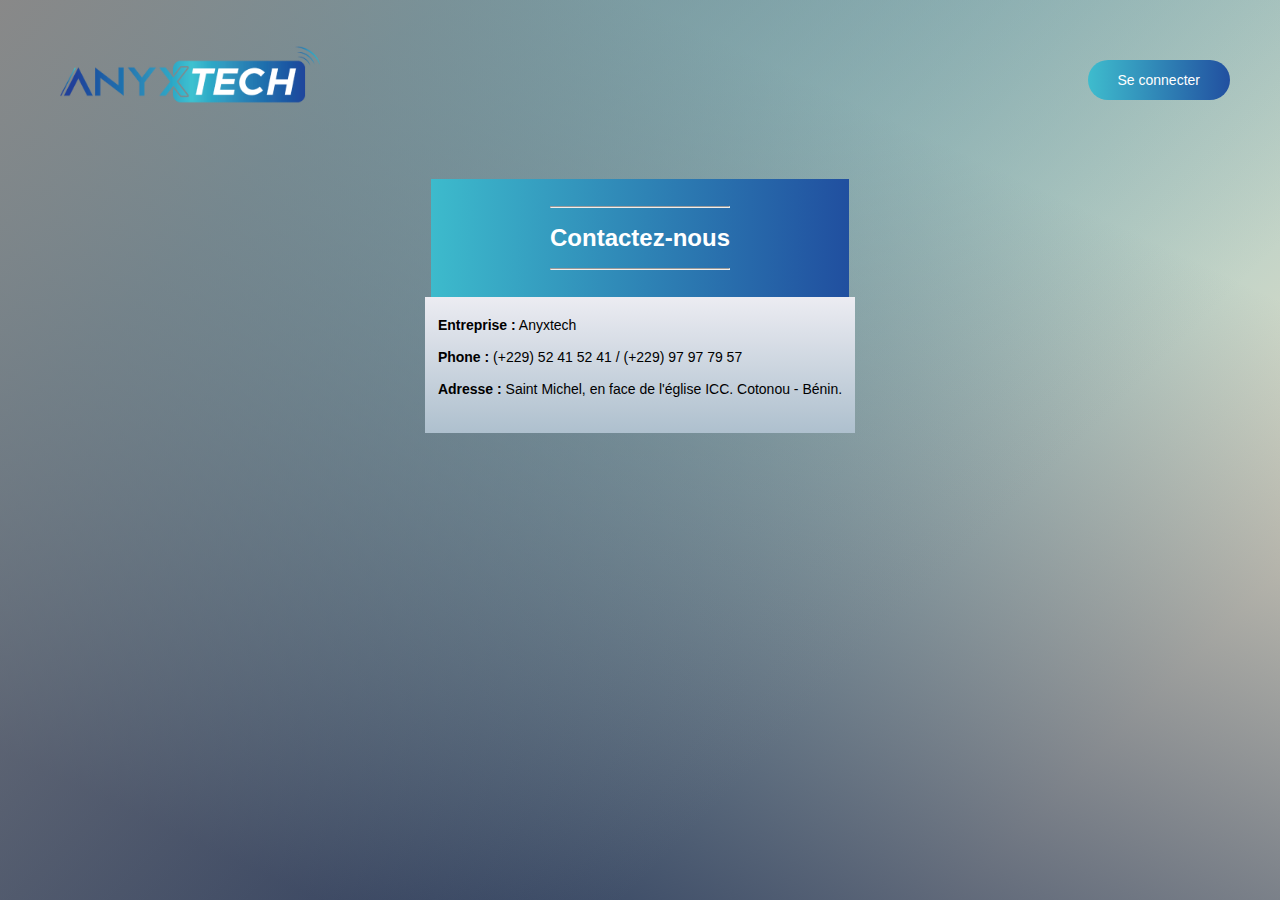
==== contact.html @ f5818433 "Modification de l'interface du portail captif" ====
<!DOCTYPE html>
<html lang="en">
<head>
    <meta charset="UTF-8">
    <meta http-equiv="X-UA-Compatible" content="IE=edge">
    <meta name="viewport" content="width=device-width, initial-scale=1.0">
    <link rel="stylesheet" href="./css/style.css">
    <link rel="apple-touch-icon" sizes="180x180" href="./img/apple-touch-icon.png">
    <link rel="icon" type="image/png" sizes="32x32" href="./img/favicon-32x32.png">
    <link rel="icon" type="image/png" sizes="16x16" href="./img/favicon-16x16.png">
    <link rel="manifest" href="./img/site.webmanifest">
    <link rel="mask-icon" href="./img/safari-pinned-tab.svg" color="#5bbad5">
    <meta name="msapplication-TileColor" content="#da532c">
    <meta name="theme-color" content="#ffffff">
    <link rel="stylesheet" href="style/css/font-awesome.min.css">
	<link rel="stylesheet" href="style/css/font-awesome.css">
    <title>Contactez-nous</title>
</head>
<body>
     <!-- debut de ma navbar -->
  <nav class="navbar">
    <a href="#"><img src="./img/logo-anyx 1.png" alt="" class="img"></a>
    <a href="./login.html" class="connecter">Se connecter</a>
  </nav>
  <!-- fin de ma navbar -->
    <div class="col-md-4">
        <div class="login-content">
            <div class="section-title">
                <div class="divider">
                    <hr><h1>Contactez-nous</h1><hr>
                </div>
            </div>
        </div>
        <div class="input-center">							
            <p><i class="fa fa-user fa-fw"></i> <strong>Entreprise :</strong>  Anyxtech</p><br>
            <p><i class="fa fa-phone fa-fw"></i> <strong>Phone :</strong>  (+229) 52 41 52 41 / (+229) 97 97 79 57</p><br>
            <p><i class="fa fa-paper-plane fa-fw"></i> <strong>Adresse :</strong>  Saint Michel, en face de l'église ICC. Cotonou - Bénin.</p><br>				
        </div>
    </div>
</body>
</html>
---- css/style.css ----
a,body,div,form,html,img,input,label,p,span{margin:0;padding:0;border:0;font-family:sans-serif,Arial}body,html{min-height:100%;overflow-x:hidden}body{background:#a2a09b;background:-webkit-linear-gradient(315deg,hsla(236.6,0%,53.52%,1) 0,hsla(236.6,0%,53.52%,0) 70%),-webkit-linear-gradient(65deg,hsla(220.75,34.93%,26.52%,1) 10%,hsla(220.75,34.93%,26.52%,0) 80%),-webkit-linear-gradient(135deg,hsla(46.42,36.62%,83.92%,1) 15%,hsla(46.42,36.62%,83.92%,0) 80%),-webkit-linear-gradient(205deg,hsla(191.32,50.68%,56.45%,1) 100%,hsla(191.32,50.68%,56.45%,0) 70%);background:linear-gradient(135deg,hsla(236.6,0%,53.52%,1) 0,hsla(236.6,0%,53.52%,0) 70%),linear-gradient(25deg,hsla(220.75,34.93%,26.52%,1) 10%,hsla(220.75,34.93%,26.52%,0) 80%),linear-gradient(315deg,hsla(46.42,36.62%,83.92%,1) 15%,hsla(46.42,36.62%,83.92%,0) 80%),linear-gradient(245deg,hsla(191.32,50.68%,56.45%,1) 100%,hsla(191.32,50.68%,56.45%,0) 70%)}a{color:#486173}input,label{vertical-align:middle;white-space:normal;background:0 0;line-height:1}label{position:relative;display:block}p::first-letter{text-transform:uppercase}.main{min-height:calc(100vh - 90px);width:100%;display:-webkit-box;display:-ms-flexbox;display:flex;-webkit-box-orient:vertical;-webkit-box-direction:normal;-ms-flex-direction:column;flex-direction:column}.ie-fixMinHeight{display:-webkit-box;display:-ms-flexbox;display:flex}.ico{height:16px;position:absolute;top:0;left:0;margin-top:13px;margin-left:14px}.logo{max-width:200px;display:block;margin:0 auto 30px auto}.logo *{fill:#fff}.lite .logo *{fill:#444}h1{text-align:center;color:#fff;font-size:24px!important}*{-webkit-box-sizing:border-box;box-sizing:border-box;font-size:16px}.wrap{margin:auto;padding:40px;-webkit-transition:width .3s ease-in-out;transition:width .3s ease-in-out}@media only screen and (min-width:1px) and (max-width:575px){.wrap{width:100%}}form{width:100%;margin-bottom:20px}@-webkit-keyframes fadeIn{from{opacity:0}to{opacity:1}}@keyframes fadeIn{from{opacity:0}to{opacity:1}}.fadeIn{-webkit-animation-name:fadeIn;animation-name:fadeIn}.animated{-webkit-animation-duration:1s;animation-duration:1s;-webkit-animation-fill-mode:both;animation-fill-mode:both}.info{color:#fff;text-align:center;margin-bottom:30px}input{outline:0;-webkit-appearance:none;-moz-appearance:none;appearance:none}input:focus{outline:0}input[type=password],input[type=text]{width:100%;border:1px solid background-color: rgba(255,255,255,.8);height:44px;padding:3px 20px 3px 40px;margin-bottom:20px;border-radius:6px;background-color:rgba(255,255,255,.8);-webkit-transition:-webkit-box-shadow .3s ease-in-out;transition:-webkit-box-shadow .3s ease-in-out;transition:box-shadow .3s ease-in-out;transition:box-shadow .3s ease-in-out,-webkit-box-shadow .3s ease-in-out}input[type=password]:focus,input[type=text]:focus{-webkit-box-shadow:0 0 5px 0 rgba(255,255,255,1);box-shadow:0 0 5px 0 rgba(255,255,255,1)}.bt{opacity:.4}input[type=submit]{background-color: #0047AB;color:#fff;border:0;cursor:pointer;text-align:center;width:100%;height:44px;border-radius:6px;-webkit-transition:background .3s ease-in-out;transition:background .3s ease-in-out}input[type=submit]:focus,input[type=submit]:hover{background-color: #0a62f0;transition-timing-function: ease-in-out;transition-property: all;transition-duration: 300ms;}table{border-collapse:collapse;width:100%;margin-bottom:20px}table td{color:#fff;border-bottom:1px solid #e6e6e6;padding:10px 4px 10px 0}table td:first-child{font-weight:700}.lite{background:#fff}.lite input[type=password],.lite input[type=text]{border:1px solid #c3c3c3}.lite .info,.lite h1,.lite table td{color:#444}.lite input[type=password]:focus,.lite input[type=text]:focus{-webkit-box-shadow:0 0 5px 0 rgba(62,77,89,.2);box-shadow:0 0 5px 0 rgba(62,77,89,.2)}.dark{background:#343434}.dark input[type=submit]{background:#dc3a41}.dark input[type=submit]:focus,.dark input[type=submit]:hover{background:#b92f35}.dark input[type=password],.dark input[type=text]{background-color:#fff}.dark a{color:#dc3a41}.dark table td{border-bottom:1px solid #505050}.info.alert{color:#da3d41}@media (min-width:576px){.wrap{width:410px}*{font-size:14px!important}}
@import url('https://fonts.googleapis.com/css2?family=Montserrat:wght@100;200;300;400;500;600&display=swap');
*{font-family: "Montserrat", sans-serif;}
/* Navbar */
.navbar{
    display: flex;
    align-items: center;
    width: 100%;
    padding-top: 2rem;
    padding-bottom: 2rem;
    padding-left: 50px;
    padding-right: 50px;
    justify-content: space-between;
  }
  
  .navbar .img {
    max-width: 44rem;
    width: 20rem;
    cursor: pointer;
  }

  .container {
    display: flex;
    justify-content: center;
    text-align: center;
  }
  
  .container .imglogin{
    width: 15rem;
    max-width: 100%;
  }
  .connecter{
    background: linear-gradient(to right, rgba(59, 188, 206, 0.97), rgba(29, 76, 159, 0.97));
    font-style: normal;
    font-weight: 400;
    transition-duration: 500ms;
    text-decoration: none;
    color: #fff;
    padding: 12px 30px;
    border-radius: 20px;
  }
  
  .connecter:hover{
    background: linear-gradient(to right, rgba(29, 76, 159, 0.97),  rgba(59, 188, 206, 0.97));
    /* color: red; */
    transition-property: background-image;
    transition-timing-function: ease-in-out;
    transition-duration: 500ms;
  }
  
  /* Section */
  .section{
    position: absolute;
    top: 120px;
    bottom: 0;
    left: 0;
    right: 0;
  }
  
  .h1 {
    font-style: normal;
    font-weight: 400px;
    line-height: 83px;
    text-align: center;
    font-size: 100px;
    margin-top: 2rem;
  }

  .direction{
    text-align: center;
    margin-top: 20px;
  }
  
  .direction .button{
    font-family: cursive;
    font-weight: bold;
    background-color: #ffffff44;
    border: none;
    width: 50px;
    height: 50px;
    border-radius: 50%;
    transition: 0.5s;
    margin: 0 10px;
  }
  .direction .button:hover{
    background-color: #ffffff;
  }

  /* Slider */
  .container-swiper {
    background-color: red;
    display: flex;
    align-items: center;
    justify-content: center;
    margin-top: 30px;
  }
  
  .sous-container{
    display: flex;
    align-items: center;
    justify-content: center;
  }
  
  .slide-content1 {
    width: 300px;
    max-width: 250px;
    overflow: hidden;
  }
  
  .wrapper1 {
    position: relative;
    display: flex;
    flex-wrap: nowrap;
    border-radius: 25px;
  }

  #list{
    display: flex;
    width: max-content;
  }

  #formList{
    width: 860px;
    max-width: 100%;
    overflow: auto;
    margin: 0 auto;
    scroll-behavior: smooth;
    scroll-snap-type: both;
  }

  #formList::-webkit-scrollbar{
    display: none;
  }

  .un-element {
    border-radius: 30px;
    width: 200px;
    cursor: pointer;
    background-image: linear-gradient(to top, #AEC0CE, #ECECF2);
    overflow: hidden;
    transition: 0.5s;
    margin: 10px;
    scroll-snap-align: start;
  }
  
  .div-internet {
    display: flex;
    flex-direction: column;
    align-items: center;
    padding-top: 18px;
    padding-bottom: 18px;
    padding-left: 14px;
    padding-right: 14px;
    background-color: silver;
    border-top-left-radius: 25px;
    border-top-right-radius: 25px;
  }
  .Internet{
    font-weight: 900;
  }
  
  .container-prixDurer {
    background-color: #fff;
    border-bottom-left-radius: 25px;
    border-bottom-right-radius: 25px;
  }
  
  .sous-container-prixDurer{
    display: flex;
    flex-direction: column;
    align-items: center;
  }
  
  .conteneur-durer {
    display: flex;
    align-items: center;
    padding-top: 10px;
    padding-bottom: 10px;
    padding-left: 14px;
    padding-right: 14px;
    gap: 4px;
  }
  
  .conteneur-prix{
    display: flex;
    align-items: center;
    padding-top: 10px;
    padding-bottom: 10px;
    padding-left: 5px;
    padding-right: 5px;
    gap: 4px;
  }
  
  .lien-souscrire{
    display: flex;
    align-items: center;
    padding-top: 10px;
    padding-bottom: 10px;
    padding-left: 14px;
    padding-right: 14px;
    background-color: #0047AB;
    justify-content: center;
    border-bottom-left-radius: 25px;
    border-bottom-right-radius: 25px;
    cursor: pointer;
    text-decoration: none;
    color: white;
  }
  /* Lorsque le survol est activé */
.lien-souscrire:hover {
  background-color: #0a62f0;
  transition-timing-function: ease-in-out;
  transition-property: all;
  transition-duration: 300ms;
}

  .footer {
    background-color: #0047AB;
    padding-top: 10px;
    padding-bottom: 10px;
    padding-left: 10px;
    padding-right: 10px;
    position: absolute;
    bottom: 0;
    width: 100%;
  }
  
  .footer .p {
    font-family: sans-serif;
    font-style: normal;
    font-weight: normal;
    
    font-size: 1rem;
    text-align: center;
    color: #fff;
  }

  .col-md-4{
    display: flex;
    flex-direction: column;
    justify-content: center;
    align-items: center;
    margin-top: 20px;
  }
/* .divider{
  display: flex;
} */
  .col-md-4 .login-content{
    /* background-color: #0047AB; */
    background: linear-gradient(to right, rgba(59, 188, 206, 0.97), rgba(29, 76, 159, 0.97));
    padding: 20px 119px;
    max-width: 574px;
    margin: 0 12px;
  }

  .input-center{
    background-image: linear-gradient(to top, #AEC0CE, #ECECF2);
    padding: 20px 13px;
    max-width: 574px;
    margin: 0 12px;
  }

  .voir-offres{
    color: #0047AB;
    text-decoration: none;
    text-align: center;
    margin-top: 30px;
    font-weight: 900;
  }

  .voir-offres:hover{
    text-decoration: underline;
    transition-timing-function: ease-in-out;
    transition-property: all;
    transition-duration: 300ms;
  }

@media screen and (min-width:457px) and (max-width:575px) {
  .col-md-4 .login-content{
    padding: 20px 148px;
  }
}
@media screen and (max-width:580px) {
  .navbar{
    display: flex;
    align-items: center;
    width: 100%;
    padding-top: 2rem;
    padding-bottom: 2rem;
    padding-left: 20px;
    padding-right: 20px;
    justify-content: space-between;
  }
  .navbar .img {
    max-width: 44rem;
    width: 11rem;
    cursor: pointer;
  }
  .connecter{
    padding: 8px 20px;
  }
}

@media screen and (max-width:1024px) {
  .item{
    width: calc(33.3vw - 20px);
  }
  #formList{
    margin: 0 10px;
  }
}

@media screen and (min-width:1025px){
  #formList{
    display: flex;
    justify-content: center;
    align-content: center;
  }
}
@media screen and (min-width:880px) and (max-width:1024px){
  #formList{
    width: 995px;
  }
}
@media screen and (max-width:768px) {
  .item{
    width: calc(50vw - 20px);
  }
  #formList{
    margin: 0 10px;
  }
  .direction{
    display: none;
  }
}
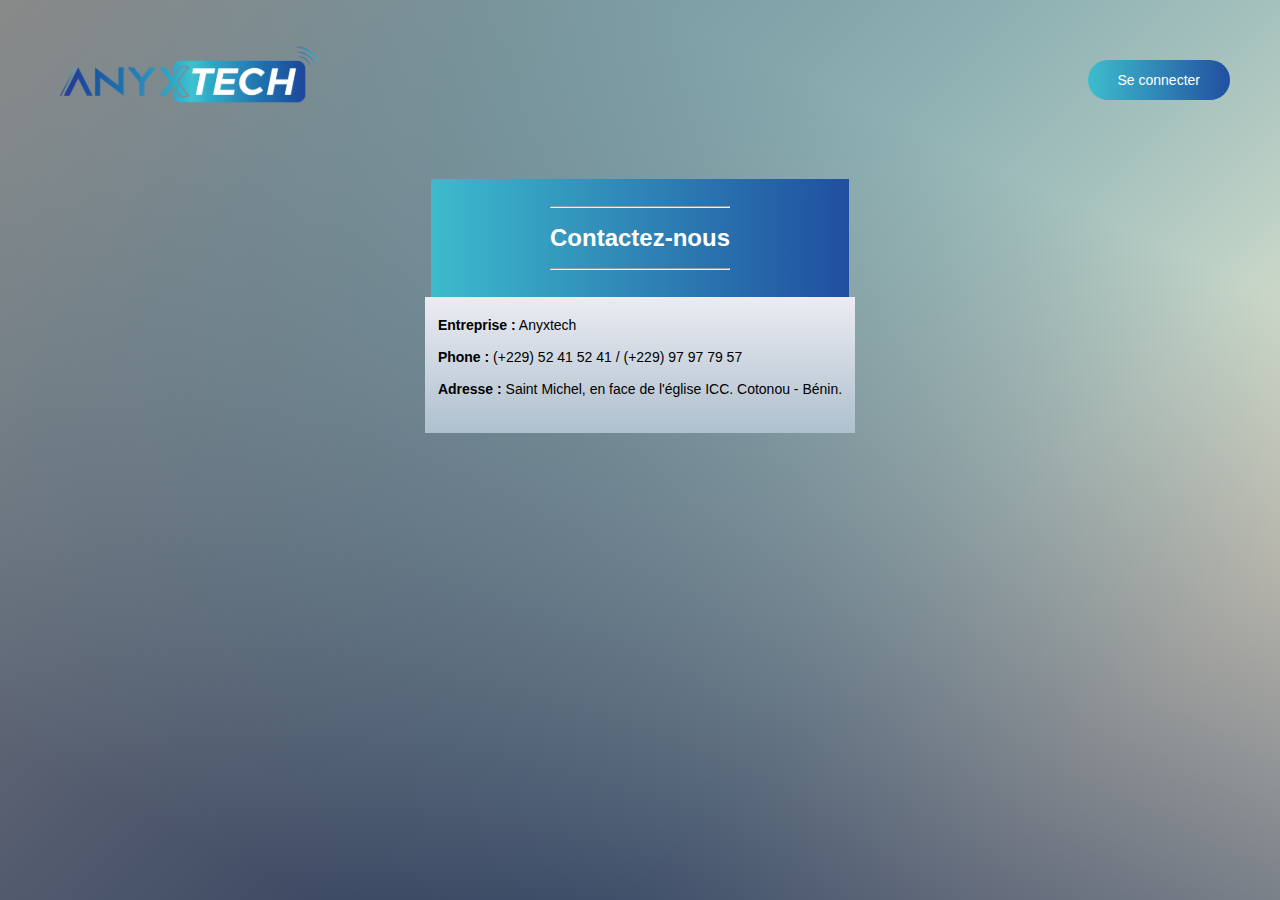
==== commit e7c2903a: "Modification de l'interface" ====
--- a/contact.html
+++ b/contact.html
@@ -19,7 +19,7 @@
 <body>
      <!-- debut de ma navbar -->
   <nav class="navbar">
-    <a href="#"><img src="./img/logo-anyx 1.png" alt="" class="img"></a>
+    <a href="#"><img src="./img/logo-anyx.svg" alt="" class="img"></a>
     <a href="./login.html" class="connecter">Se connecter</a>
   </nav>
   <!-- fin de ma navbar -->
--- a/css/style.css
+++ b/css/style.css
@@ -65,6 +65,11 @@
     text-align: center;
     font-size: 100px;
     margin-top: 2rem;
+  }
+
+  .logo-simple{
+    width: 2.5rem;
+    height: 1rem;
   }
 
   .direction{
@@ -89,7 +94,7 @@
 
   /* Slider */
   .container-swiper {
-    background-color: red;
+    /* background-color: red; */
     display: flex;
     align-items: center;
     justify-content: center;
@@ -116,11 +121,13 @@
   }
 
   #list{
+    /* background-color: red; */
     display: flex;
     width: max-content;
   }
 
   #formList{
+    /* background-color: red; */
     width: 860px;
     max-width: 100%;
     overflow: auto;
@@ -333,4 +340,10 @@
   .direction{
     display: none;
   }
+  .conteneur-durer img{
+    display: none;
+  }
+  .conteneur-prix img{
+    display: none;
+  }
 }